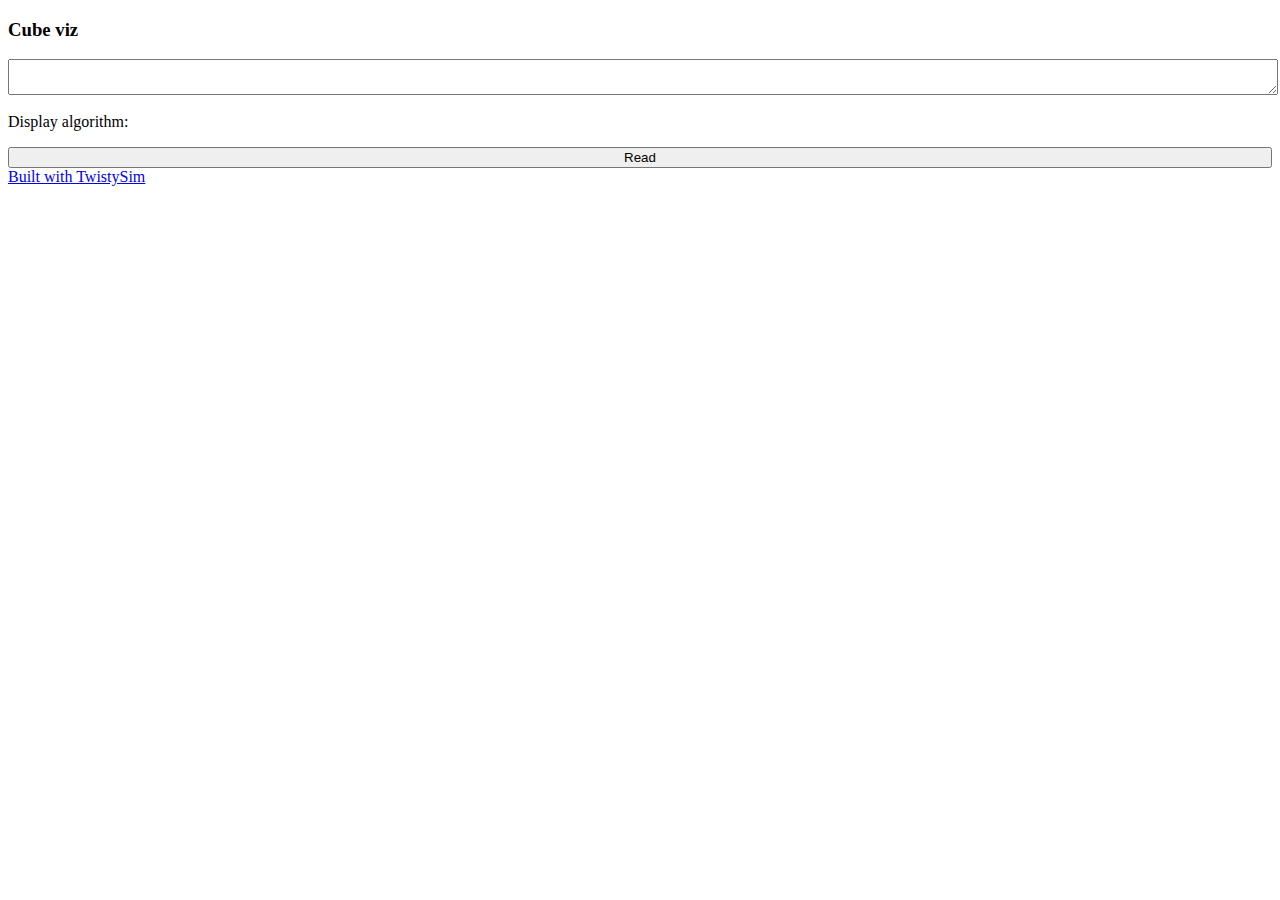
==== maker/index.html @ dcad04b2 "Project for creating new algorithms" ====
<!DOCTYPE html>
<html lang="en">
  <head>
    <meta charset="utf-8">
    <title>Place for creating algorithms</title>
    <link rel="stylesheet" href="style.css">
    <script src="../lib/twistysim.js"></script>
  </head>
  <body>
    <div id="content">
      <h3>Cube viz</h3>
      <textarea id="algorithm"></textarea>
      <div>
        <p>Display algorithm:
          <input type="checkbox" id="show_algorithm"/>
        </p>
      </div>
      <button id="read">Read</button>
      <div id="cube_viz"></div>
      <a href="http://cube.crider.co.uk/twistysim.html" target="_blank">Built with TwistySim</a>
    </div>
    <script src="main.js"></script>
  </body>
</html>
---- maker/style.css ----
#content {
    min-width: 500px;
    margin: 0 auto;
}

#content * {
    width: 100%;
    display: block;
    margin: 5 10;
}

#content p input {
    width: 0%;
    display: inline-block;
}
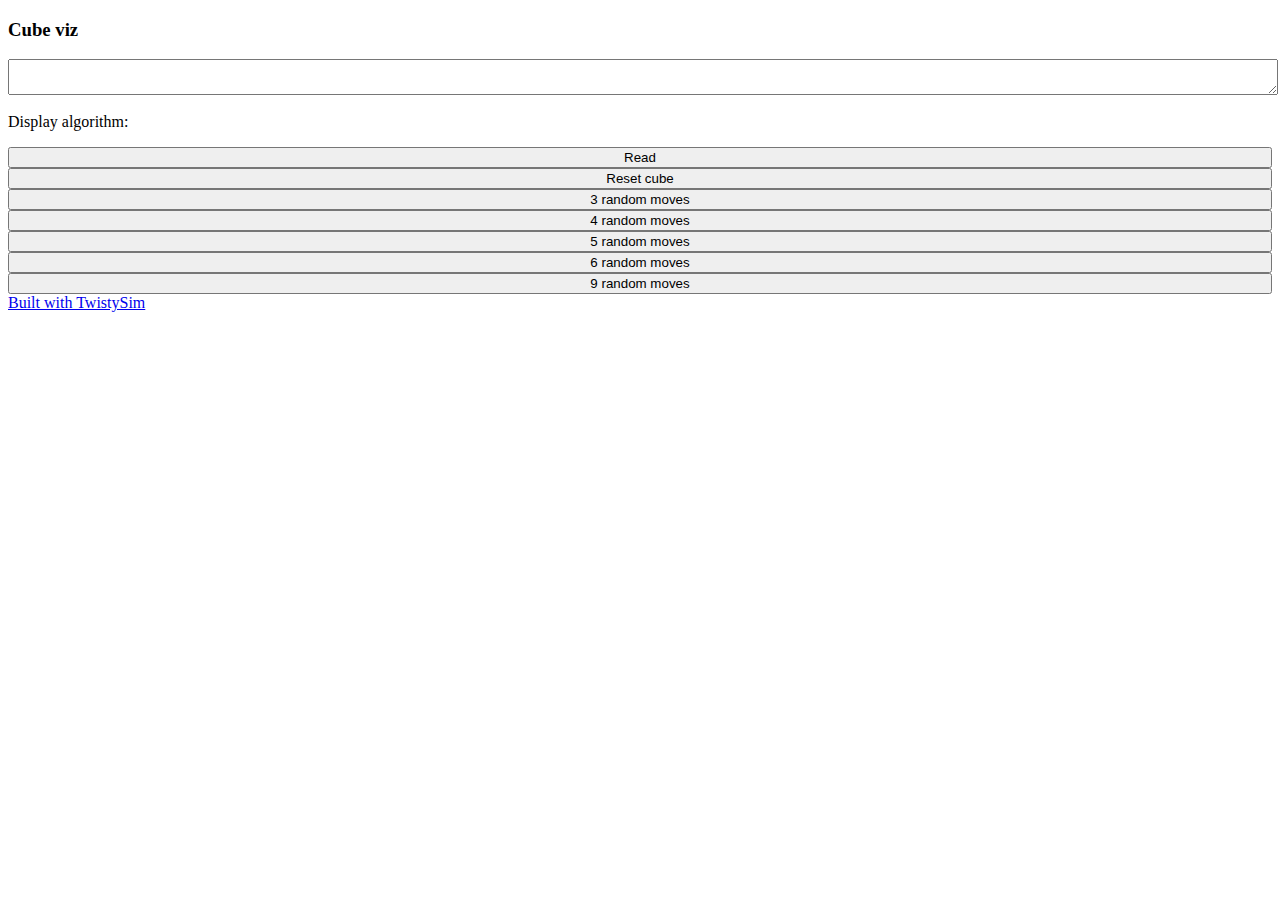
==== commit 9b0502a2: "Added some new funtionality to make the program more interesting" ====
--- a/maker/index.html
+++ b/maker/index.html
@@ -16,6 +16,12 @@
         </p>
       </div>
       <button id="read">Read</button>
+      <button id="reset">Reset cube</button>
+      <button class="randomise" value="3">3 random moves</button>
+      <button class="randomise" value="4">4 random moves</button>
+      <button class="randomise" value="5">5 random moves</button>
+      <button class="randomise" value="6">6 random moves</button>
+      <button class="randomise" value="9">9 random moves</button>
       <div id="cube_viz"></div>
       <a href="http://cube.crider.co.uk/twistysim.html" target="_blank">Built with TwistySim</a>
     </div>
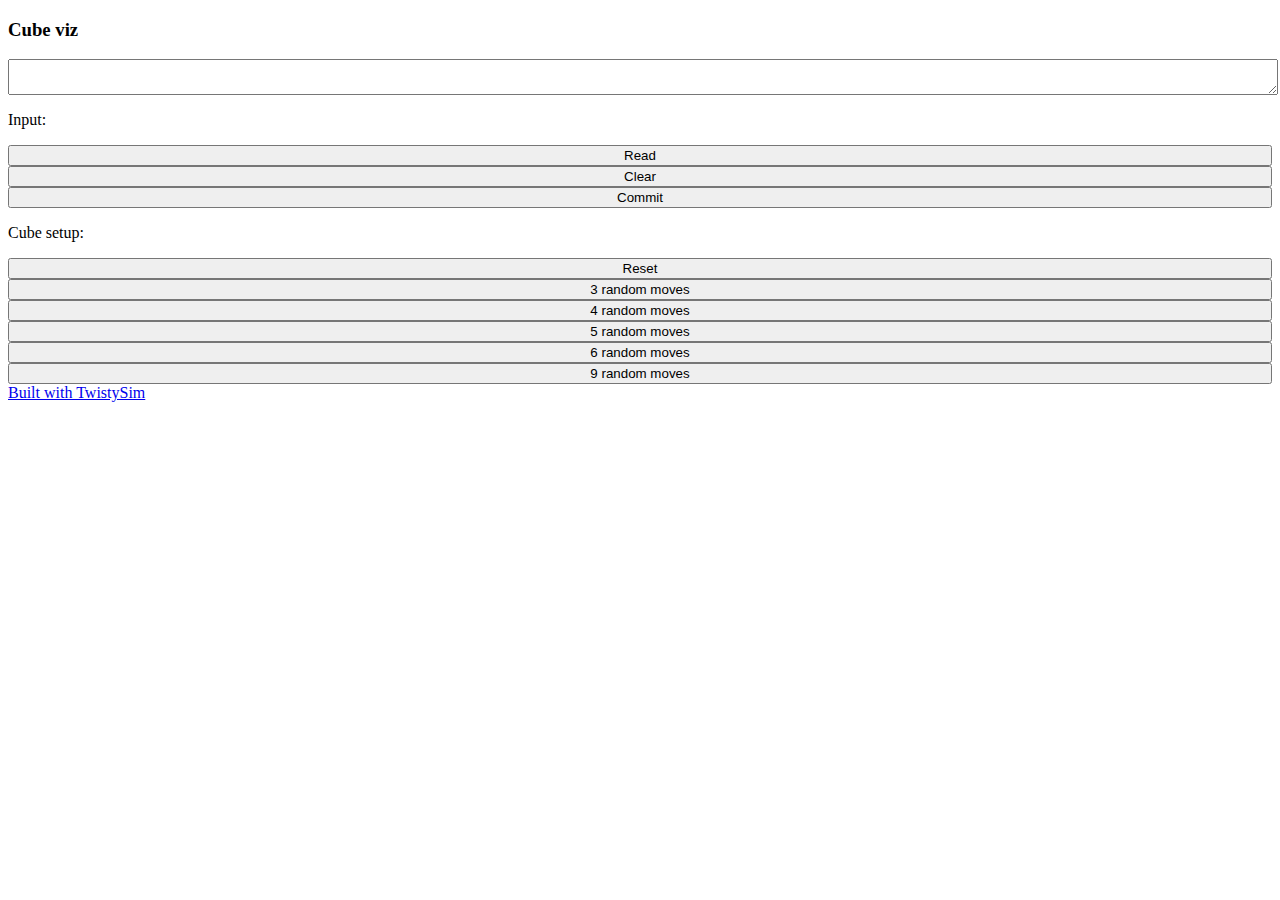
==== commit ff965fd6: "Improvements to interface, more buttons and better alg interpretation" ====
--- a/maker/index.html
+++ b/maker/index.html
@@ -10,13 +10,12 @@
     <div id="content">
       <h3>Cube viz</h3>
       <textarea id="algorithm"></textarea>
-      <div>
-        <p>Display algorithm:
-          <input type="checkbox" id="show_algorithm"/>
-        </p>
-      </div>
+      <p>Input:</p>
       <button id="read">Read</button>
-      <button id="reset">Reset cube</button>
+      <button id="clear">Clear</button>
+      <button id="commit">Commit</button>
+      <p>Cube setup:</p>
+      <button id="reset">Reset</button>
       <button class="randomise" value="3">3 random moves</button>
       <button class="randomise" value="4">4 random moves</button>
       <button class="randomise" value="5">5 random moves</button>
--- a/maker/style.css
+++ b/maker/style.css
@@ -10,6 +10,6 @@
 }
 
 #content p input {
-    width: 0%;
+    width: 20px;
     display: inline-block;
 }
